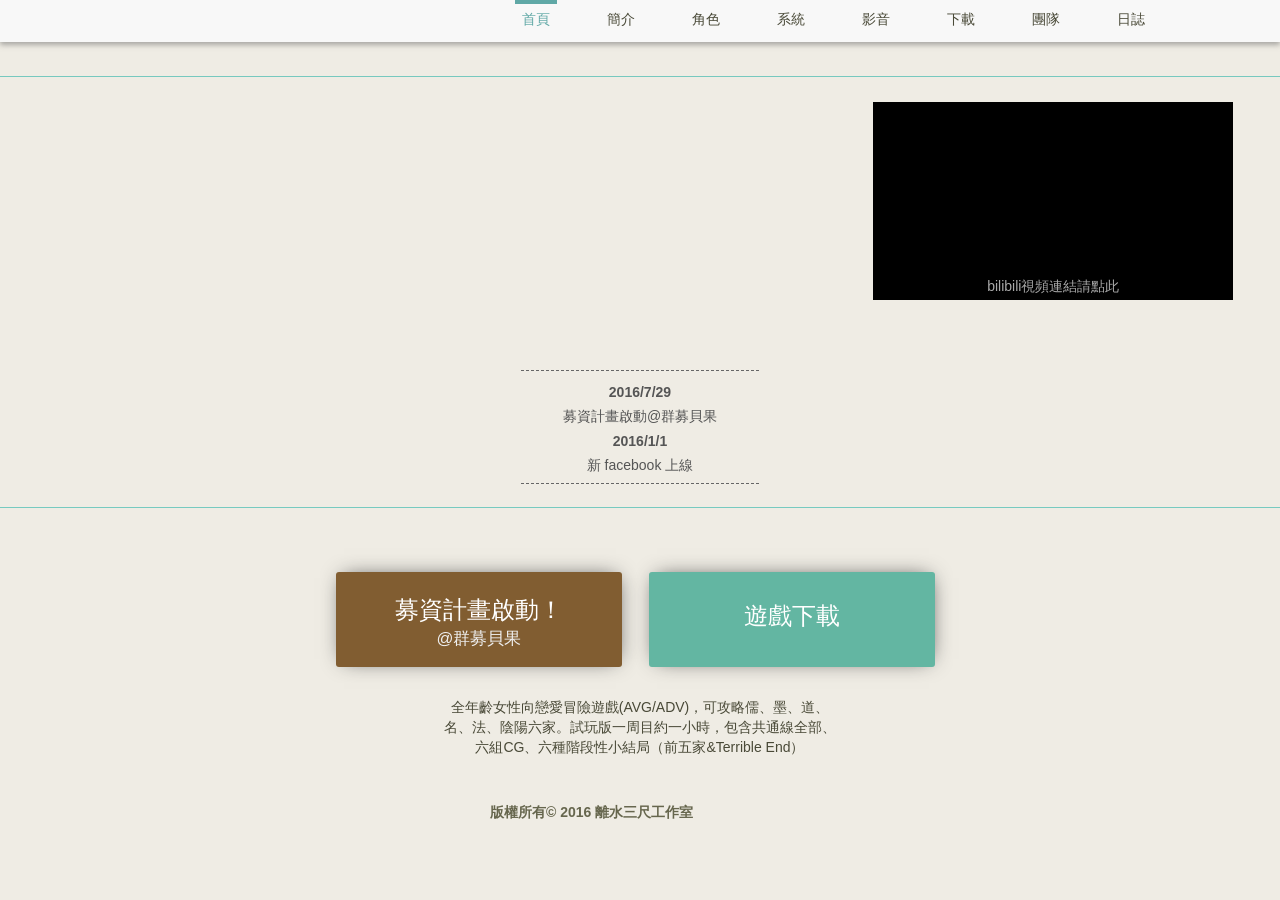
==== dongzhou/index.html @ c8c928aa "first first" ====
﻿<html>
<head>
<meta charset="utf-8">
   <meta http-equiv="X-UA-Compatible" content="IE=edge">
   <meta name="viewport" content="width=device-width, initial-scale=1.0">
   <title>東周列萌志</title>    
    <!--<link href="https://fonts.googleapis.com/css?family=Roboto:400,300,100,500,700,900" rel="stylesheet" type="text/css">-->
    <link href="css/minified/bootstrap.min.css" rel="stylesheet" type="text/css">
    <link href="css/dz.css" rel="stylesheet" />
    <!-- JS files -->
    <script type="text/javascript" src="js/lib/jquery.min.js"></script>
    <script type="text/javascript" src="js/lib/bootstrap.min.js"></script>
</head>
<body>
    <div class="container-fuild">  
        <nav class="navbar-default" role="navigation">
            <a class="smalltitle" href="#" style="position:absolute;"></a>
            <div class="navbar-header">
                <button type="button" class="navbar-toggle" data-toggle="collapse"
                        data-target="#dz-navbar">
                    <span class="sr-only">切换导航</span>
                    <span class="icon-bar"></span>
                    <span class="icon-bar"></span>
                    <span class="icon-bar"></span>
                </button>

            </div>
            <div class="collapse navbar-collapse navbar-right" id="dz-navbar">
                <ul class="navlist navtext" style="margin-right:5.1em;">
                    <li class="navitem active">
                        <div><a href="index.html" >首頁</a></div>
                        <div class="navimg"/></div>
                    </li>
                    <li>
                        <div><a href="story.html">簡介</a></div> 
                        <div class="navimg"/></div>
                    </li>
                    <li>
                        <div><a href="role.html">角色</a></div> 
                        <div class="navimg"/></div>
                    </li>
                    <li>
                        <div><a href="system.html">系統</a></div> 
                        <div class="navimg"/></div>
                    </li>
                    <li>
                        <div><a href="media.html">影音</a></div> 
                        <div class="navimg"/></div>
                    </li>
                    <li>
                        <div><a href="download.html">下載</a></div> 
                        <div class="navimg"/></div>
                    </li>
                    <li>
                        <div><a href="team.html">團隊</a></div> 
                        <div class="navimg"/></div>
                    </li>
                    <li>
                        <div><a href="http://3chistudio.com/blog" target="blank">日誌</a></div> 
                        <div class="navimg"/></div>
                    </li>
                </ul>
            </div>
        </nav>

        
        <div class="row bg">
            
            <div class="mask"></div>
            <div class="mask-xs visible-xs"></div>
            <div class="mark"></div>
            <div class="top decobar"></div>
            <div class="bottom decobar"></div>
                <div class="inner-container row">
                    
                    <div class="col-md-4 col-md-offset-8 col-xs-12 button-block p-t-20 p-l-20" style="height:100%;">

                    <br/><br/>
                       <div class="video visible-lg" style="background:#000; width:360px; text-align:center;">
                            <iframe width="280" height="180" src="https://www.youtube.com/embed/mQY78q9UnEc" frameborder="0" allowfullscreen></iframe>
                        <p style="width:360px;text-align:center; line-height:1.3em; padding-bottom:5px;margin-top:-5px;z-index:10;"><a class="light" href="http://www.bilibili.com/video/av5541681/" target="blank">bilibili視頻連結請點此</a></p>
                        </div>

                    </div>
                    <div class="slogan absolute hidden-xs">
                        <div class="des01"></div>
                        <div class="des02"></div>
                    </div>
                    <div class="col-md-4 col-md-offset-4 text-center"  style="margin-top:-18em;">
                        <dl class="news hidden-md hidden-xs">
                            <dt>2016/7/29</dt><dd><a href="https://www.webackers.com/Proposal/Display/620" target="blank">募資計畫啟動@群募貝果</a></dd>
                            <dt>2016/1/1</dt><dd><a href="https://www.facebook.com/3chi.DongZhou" target="blank">新 facebook 上線</a></dd>
                        </dl>
                    </div>
                </div>
           
            <div class="title"></div>
            
        </div>

        <div class="row">
            <div class="col-md-12  button-block p-t-30 p-l-30 text-center">
                    <a role="button" href="https://www.webackers.com/Proposal/Display/620" class="btn bg-brown p-t-20" target="blank">募資計畫啟動！<br/>
                        <span style="font-size:0.7em;color:#eee;">@群募貝果</span></a>
                    <a role="button" href="download.html" class="btn bg-green hidden-xs" style="line-height:2.8em;">遊戲下載</a>
            </div>
            <div class="video col-xs-12 hidden-lg text-center m-t-30" style="background:#000;" >
                    <iframe width="300" height="200" src="https://www.youtube.com/embed/mQY78q9UnEc" frameborder="0" allowfullscreen></iframe>
                
            </div>
            <div class="col-xs-12 col-md-12 text-center" >
                <p class="p-t-30 text-dark col-xs-8 col-xs-offset-2 col-md-4 col-md-offset-4" style="display:inline-block;">全年齡女性向戀愛冒險遊戲(AVG/ADV)，可攻略儒、墨、道、名、法、陰陽六家。試玩版一周目約一小時，包含共通線全部、六組CG、六種階段性小結局（前五家&Terrible End）</p>
            </div>
            <div class="col-md-4 col-md-offset-4 visible-xs visible-md text-center">
                <dl class="news">
                    <dt>2016/7/29</dt><dd><a href="https://www.webackers.com/Proposal/Display/620" target="blank">募資計畫啟動@群募貝果</a></dd>
                    <dt>2016/1/1</dt><dd><a href="https://www.facebook.com/3chi.DongZhou" target="blank">新 facebook 上線</a></dd>
                </dl>
            </div>
            
        </div>
        <footer class="row">
            <div class="col-sm-12 text-center m-t-30">

                <div class="btn-group footer">
                    <strong>版權所有© 2016 離水三尺工作室</strong>
                    <a class="social-btn-plurk" role="button" href="http://www.plurk.com/dongzhoulemon" target="blank"></a>
                    <a class="social-btn-sina" role="button" href="http://weibo.com/sfvie" target="blank"></a>
                    <a class="social-btn-fb" role="button" href="https://www.facebook.com/3chi.DongZhou" target="blank"></a>
                    <p></p>
                </div>
            </div>
        </footer>
        
    </div>
</body>
</html>
---- dongzhou/css/dz.css ----
@font-face {
  font-family: 'Glyphicons Halflings';
  src: url('fonts/glyphicons-halflings-regular.eot');
  src: url('fonts/glyphicons-halflings-regular.eot?#iefix') format('embedded-opentype'), url('fonts/glyphicons-halflings-regular.woff2') format('woff2'), url('fonts/glyphicons-halflings-regular.woff') format('woff'), url('fonts/glyphicons-halflings-regular.ttf') format('truetype'), url('fonts/glyphicons-halflings-regular.svg#glyphicons_halflingsregular') format('svg');
}

* {
   color: black;
   margin: 0;
   padding: 0;
   font-family: /*'helvetica neue',*/ sans-serif;
   font-size: normal;
   font-weight: 200;
}

body {
    background-image: url('../image/pt02.png');
    background-color: #efece4;
    overflow-x: hidden;
}

img {
    border: none;
    border: 0;
    margin: 0;
    padding: 0;
}

a:focus {
    outline: none;
    -moz-outline: none;
    -webkit-outline: none;
}

a.dark, a.dark:hover, a.dark:active, a.dark:visited, a.dark:focus{
    color: #494937;
    text-decoration: underline;
}

a.dark:hover, a.dark:active, a.dark:focus{
    color: #AAA;
    text-decoration: underline;
}

a.light, a.light:hover, a.light:active, a.light:visited, a.light:focus{
    color: #AAA;
}

a.light:hover, a.light:active, a.light:focus{
    color: #CCC;
    text-decoration: underline;
}

nav {
    position: relative;
    z-index: 10;
    background-image: url('../image/pt02.png');
    /*background-color: #425a65 !important;*/
    min-height: 42px;
    width: 100%;
    padding: 5px 15px 5px 15px;
    -webkit-box-shadow: 0px 3px 5px 0px rgba(102,102,102,0.5);
    -moz-box-shadow: 0px 3px 5px 0px rgba(102,102,102,0.5);
    box-shadow: 0px 3px 5px 0px rgba(102,102,102,0.5);
}

nav .smalltitle {
    background-image: url('../image/smalltitle.png');
    background-repeat: no-repeat;
    background-size: contain;
    height: 33px;
    width: 150px;
    display: inline-block;
}

ul.list{
     list-style:none;
}
ul.list li:before{
    font-family: 'Glyphicons Halflings';
    vertical-align: middle;
    font-size: 1.2em;
    content: "\e131 ";
    padding-right: 0.5em;
}

hr {
  -moz-border-bottom-colors: none;
  -moz-border-image: none;
  -moz-border-left-colors: none;
  -moz-border-right-colors: none;
  -moz-border-top-colors: none;
  border-top: 1px solid #CCCCCC;
  border-bottom: none;
  border-width: 1px 0;
  margin: 18px 0;
}

.inline-block{
    display: inline-block !important;
}

.text-dark {
    color: #494937;
}

.full-width{
    position: relative;
    width: 100%;
    display: block;
}
p.first-cap::first-letter { 
    font-size: 200%;
}

.p-l-0{
    padding-left: 0;
}
.p-l-10{
    padding-left: 10px;
}
.p-l-20{
    padding-left: 20px;
}
.p-l-30{
    padding-left: 30px;
}

.p-r-0{
    padding-right: 0;
}
.p-r-10{
    padding-right: 10px;
}
.p-r-20{
    padding-right: 20px;
}
.p-r-30{
    padding-right: 30px;
}

.p-t-10{
    padding-top: 10px;
}
.p-t-20{
    padding-top: 20px !important;
}
.p-t-30{
    padding-top: 30px;
}


.m-b-10{
    margin-bottom: 10px;
}
.m-b-20{
    margin-bottom: 20px;
}
.m-b-30{
    margin-bottom: 30px;
}
.m-t-0{
    margin-top: 0 !important;
}
.m-t-10{
    margin-top: 10px !important;
}
.m-t-20{
    margin-top: 20px !important;
}
.m-t-30{
    margin-top: 30px !important;
}

dl.news{
    display: inline-block;
    width: 17em;
    padding: 0.5em 1em;
    border-top: 1px dashed #666;
    border-bottom: 1px dashed #666;
}
dl.news dd, dl.news dt, dl.news dd a{
    color: #555;
    line-height: 1.5em;
}
dl.news dt{
   line-height: 2em; 
}


.bg {
    position: relative;
    width: 100%;
    height: 500px;
    overflow: hidden;
    background-image: url('../image/home.jpg');
    background-size: cover;
    margin-left: 0;
    margin-right: 0;
}
.role .bg {
    height: 580px;
}
.bgrole {
    position: relative;
    width: 1920px;
    height: 580px;
    background-image: url('../image/home.jpg');
    background-size: cover;
    margin-left: 0;
    margin-right: 0;
    margin-top: -930px;
    z-index:-800;
}
.bg .mask{
    position: absolute;
    z-index: 0;
    width: 100%;
    height: 580px;
    background-image: url('../image/whitemask.png');
    background-size: cover;
    background-position: right;
    background-repeat: no-repeat;
}
.bg .mask-xs{
    width: 100%;
    height: 400px;
    background-image: url('../image/gradient_white.png'); 
    background-size: contain;
    background-position: bottom;
    position: absolute;
    bottom:0;
    background-repeat: repeat-x;      
}

.bg .mark {
    position: absolute;
    height:240px;
    width: 240px;
    top:0;
    right: 0;
    background-size: contain;
    background-image: url('../image/mark.png');
    background-color: transparent;
    background-repeat: no-repeat;
}

.bg .decobar {
    z-index: 3;
    position: absolute;
    height:35px;
    width: 100%;
    background-image: url('../image/pt01.jpg');
    opacity: 0.5;
    background-color: transparent;
}
.bg .decobar.top{
    border-bottom:1px solid #00A89C; 
    top:0;
}
.bg .decobar.bottom {
    border-top:1px solid #00A89C;
    bottom:0;
}

.bg .title{
    z-index: 2;
    height: 250px;
    width: 390px;
    background-image:url('../image/title.png');
    background-repeat: no-repeat;
    background-size: contain;
    position: absolute;
    right: 6.5em;
    bottom: -1em;
}


.slogan.absolute{
    position: absolute;
    padding-top: 0;
    z-index: 0;
    top:4.5em;
    left: 27%;
    height: 350px;
    width:200px;
    margin:0;
    opacity: 0.9;
}


.slogan .des01{  
    float: right;
    height:350px;
    width: 38px;
    background-size: contain;
    background-image:url('../image/slogan-01.png');
    background-repeat: no-repeat;
}
.slogan .des02{ 
    float: right;
    height:350px;
    width: 38px;
    background-size: contain;
    background-image:url('../image/slogan-02.png');
    background-repeat: no-repeat;
}

.social-btn-plurk {
    background-image: url('../image/sns-plurk.png');
    background-repeat: no-repeat;
    background-size: contain;
    height: 30px;
    width: 60px;
    margin-left: -20px;
    display: inline-block;
}

.social-btn-sina {
    background-image: url('../image/sns-sina.png');
    background-repeat: no-repeat;
    background-size: contain;
    height: 30px;
    width: 60px;
    margin-left: -10px;
    display: inline-block;
}

.social-btn-fb {
    background-image: url('../image/sns-fb.png');
    background-repeat: no-repeat;
    background-size: contain;
    height: 30px;
    width: 60px;
    margin-left: 10px;
    display: inline-block;
}


.voice {
    height: 100%;  
    vertical-align: middle;
    z-index: 100;
}

.voice a.voice-btn{
    position: absolute;
    display: inline-block;
    bottom: 3.5em;
}

.voice a.voice-btn, .voice a.voice-btn:visited {
    -moz-box-shadow: 1px -1px 20px -7px #333;
    -webkit-box-shadow: 1px -1px 20px -7px #333;
    box-shadow: 1px -1px 20px -7px #333;
    background-color: #494937;
    -moz-border-radius: 3px;
    -webkit-border-radius: 3px;
    border-radius: 3px;
    cursor: pointer;
    color: #eeeeee;
    font-size: 1.2em;
    font-weight: normal;
    padding: 10px 20px;
    text-decoration: none;
    text-shadow: 0px -1px 1px #000;
}

.voice a.voice-btn span {
    color: #eeeeee;
    display: inline !important;
}

.voice a.voice-btn i{
    padding: 0 5px;
    color: #eee;
    font-size: 1.2em;
    padding-left: 0.5em;
    vertical-align: text-top;
}
.voice a.voice-btn:hover {
    color: #fff;
    background-color: #585842;
}

.voice a.voice-btn:active {
    color: #fff;
    background-color: #585842;
}

nav .navbar-right{
    float: right;
    margin-top: -8px;
}

.navlist{
    line-height: 45px;
    height: 45px;
    padding-right: 3em;
    margin-bottom: 0;
}
.navlist li {
    float: left;
    list-style: none;
    padding-left: 43px;
    display: inline-block;
}
.navlist li:first-child{
    padding-left: 0;
}

.navlist li:hover a,.navlist li.active a{
    color: #60a8a6;
    text-decoration: none;
    border-top: 5px solid #60a8a6
}
.navlist li:hover a{
    color: #AAA;
    text-decoration: none;
    border-top: 5px solid #AAA   
}

.navlist li:hover .navimg{
    /*visibility: visible;*/
}

.navlist a {
    padding-top: 0.5em;
    padding-left: 0.5em;
    padding-right: 0.5em;
    color: #494937;
}


.navimg {
    position: absolute;
    background-image: url('../image/underline.png');
    background-repeat: no-repeat;
    background-size: contain;
    visibility: hidden;
    display: inline-block;
    margin-top:-13px;
    margin-left:-5px;
    width: 50px;
    height: 7px;
}
       
.inner-container {
    height: 580px;
    width: 100%;
    position: relative;
    top:0;
    left: 0;
    margin: 0 0 0 0;
    padding:0 0 0 0;
    z-index:2;
}

.inner-container img{
    width: 100%;
}

.button-block{
    z-index: 10;
}

.button-block a:hover{
    text-decoration: none;
}

.button-block .btn {
    margin-right: 1em;
    -moz-box-shadow: 1px -1px 20px -7px #333;
    -webkit-box-shadow: 1px -1px 20px -7px #333;
    box-shadow: 1px -1px 20px -7px #333;
    -moz-border-radius: 3px;
    -webkit-border-radius: 3px;
    border-radius: 3px;
    display: inline-block;
    cursor: pointer;
    color: #ffffff;
    font-family: Arial;
    font-size: 1.7em;
    padding: 10px 0;
    /*text-shadow: 0px -1px 1px #000;*/
    width: 12em;
    height: 4em;
}

.button-block .btn:hover{
    color: #FFF;
    text-decoration: none;
    /*text-shadow: 0px 0px 5px rgba(128,128,0,1); */
    position: relative;
    top: 1px;   
}

.button-block .btn:focus{
    color: #FFF;
}

.btn.bg-green{
    background-color: #63b6a2;
}
.btn.bg-brown{
    background-color: #815d31;
}
.btn.bg-danger{
    background-color: #D97E51;
}

.navbar-header{
    position: absolute;
    top: 0;
    right: 0;
}



/* role */
.role .bg{
    background:#fff;
}
.role .bg .title {
    height: 200px;
    width: 336px;
    background-image: url('../image/title.png');
    right: 10em;
    bottom: 9em;
    opacity: 0.1;
    z-index: 0;
}

.role .bg .mask{
    z-index: 0;
}

.rolepic, .mainpic{
    z-index: 1;
    position: absolute;
    top:0;
    width: 880px;
    height: 580px;
    /*background-image: url('../image/role/t_kong.png');*/
    background-size: cover;
    margin-left: 5%;
    margin-right: 0;
    background-repeat: no-repeat;
    -webkit-transition: opacity 0.8s ease-in-out;
    transition: opacity 0.8s ease-in-out;
    opacity: 0;   
}

.rolepic[_char="ru"]{
    background-image: url('../image/role/t_kong.png');
}
.rolepic[_char="mo"]{
    background-image: url('../image/role/t_mo.png');
}
.rolepic[_char="dao"]{
    background-image: url('../image/role/t_chuang.png');
}
.rolepic[_char="ming"]{
    background-image: url('../image/role/t_huei.png');
}
.rolepic[_char="fa"]{
    background-image: url('../image/role/t_han.png');
}
.rolepic[_char="yinyang"]{
    background-image: url('../image/role/t_zo.png');
}
.rolepic[_char="huang"]{
    background-image: url('../image/role/t_huang.png');
}
.rolepic[_char="zoyan"]{
    background-image: url('../image/role/t_zoyan.png');
}
.rolepic[_char="xunzi"]{
    background-image: url('../image/role/t_xunzi.png');
}
.mainpic{
    background-image:url('../image/role/w_main.jpg');
    opacity: 0;
    margin-left:0; 
    z-index: 0;
    width: 1000px;
    -webkit-transition: opacity 0.8s ease-in-out;
    transition: opacity 0.8s ease-in-out;
}


.rolepanel {
    position: absolute;
    top: -135px;
    left: -25px;
    z-index: 5;
    background: #f5f5f5;
    width: 120px;
    background-size: cover;
    padding: 15px 20px 15px 20px;
    margin-left: 5%;
    margin-right: 0;
    border: 1px solid #D4D4D4;
    text-align: center;
    border-radius: 3px;
    opacity: 0;
    -webkit-transition: opacity 0.5s ease-in-out;
    transition: opacity 0.5s ease-in-out;
}

.role-btn[_char="peijue"]:hover .rolepanel{
    opacity: 1.0;
}

.rolepanel a.pei{
    font-size: 1.2em;   
    line-height: 2em;
    cursor: pointer;
}

.arrow {
    width: 70px;
    height: 16px;
    overflow: hidden;
    position: absolute;
    left: 50%;
    margin-left: -35px;
    bottom: -16px;
}

.arrow:after {
    background: #f5f5f5;
    border: 1px solid #D4D4D4;
    content: "";
    position: absolute;
    left: 20px;
    top: -20px;
    width: 25px;
    height: 25px;
    /*
    -webkit-box-shadow: 6px 5px 9px -9px black,
                      5px 6px 9px -9px black;
    -moz-box-shadow: 6px 5px 9px -9px black,
                   5px 6px 9px -9px black;
    box-shadow: 6px 5px 9px -9px black,
              5px 6px 9px -9px black;*/ 
    -webkit-transform: rotate(45deg);
    -moz-transform:    rotate(45deg);
    -ms-transform:     rotate(45deg);
    -o-transform:      rotate(45deg);
}

.role-btn-group{
    padding-left: 5em;
    padding-top: 0.8em;
}
.role-btn{
    display: inline-block;
    position: relative;
    padding: 0;
    margin-left: 0.8em;
}
.role-btn .btn{
    padding: 0.3em;
    background-repeat: no-repeat;
    background-size: contain;
    height: 60px;
    width: 67px;
    opacity: 0.6;
    background-color:transparent;
    -webkit-transition: opacity .3s ease-out;
    -moz-transition: opacity .3s ease-out;
    -ms-transition: opacity .3s ease-out;
    -o-transition: opacity .3s ease-out;
    transition: opacity .3s ease-out;
}
.role-btn .circle{
    background-image: url('../image/circle.svg');
    background-repeat: no-repeat;
    background-size: contain;
    height: 70px;
    width: 100%;
    display: inline-block;
    position: absolute;
    top:-5px;
    left:0;
    opacity: 0;

    -webkit-transition: opacity .5s ease-in;
    -moz-transition: opacity .5s ease-in;
    -ms-transition: opacity .5s ease-in;
    -o-transition: opacity .5s ease-in;
    transition: opacity .5s ease-in;

    -webkit-transition: transform .15s ease-in-out;
    -moz-transition: transform .15s ease-in-out;
    -ms-transition: transform .15s ease-in-out;
    -o-transition: transform .15s ease-in-out;
    transition: transform .15s ease-in-out;
}
.role-btn.active .btn,
.role-btn:hover .btn,
.role-btn:active .btn,
.role-btn:focus .btn{
    background-color:transparent;
    opacity: 1;
    box-shadow: none; 
}
.role-btn.active .circle,
.role-btn:hover .circle,
.role-btn:active .circle,
.role-btn:focus .circle{
    opacity: 0;
}
.role-btn.active .circle{
    transform: rotate(20deg);
    opacity: 1;
}

    .role-btn.ru .btn{
        background-image: url('../image/role/btn-ru.png');   
    }

    .role-btn.mo .btn{
        background-image: url('../image/role/btn-mo.png');
    }

    .role-btn.dao .btn{
        background-image: url('../image/role/btn-dao.png');
    }

    .role-btn.ming .btn{
        background-image: url('../image/role/btn-ming.png');
    }

    .role-btn.fa .btn{
        background-image: url('../image/role/btn-fa.png');
    }

    .role-btn.yinyang .btn{
        background-image: url('../image/role/btn-yinyang.png');
    }

    .role-btn.zhujue .btn{
        background-image: url('../image/role/btn-zhu.png');
    }

    .role-btn.peijue .btn{
        background-image: url('../image/role/btn-pei.png');
    }

.littlecircle {
    background-image: url('../image/circle.svg');
    background-repeat: no-repeat;
    background-size: contain;
    height: 15px;
    width: 15px;
    margin-left: -20px;
}

.nonecircle {
    height: 15px;
    width: 15px;
    margin-left: -20px;
}

.pei {
    color: #8B7765;
    font-size: 20px;
    font-weight: 100;
}
.pei:hover {
    color: #000;
}

.pei:focus {
    color: #000;
}
.pei:active {
    color: #000;
 }

.role .social-btn-plurk, .footer .social-btn-plurk{
    background-image: url('../image/sns-plurk.png');
    background-repeat: no-repeat;
    background-size: contain;
    height: 15px;
    width: 30px;
    margin-left: 10px;
    display: inline-block;
}

.role .social-btn-sina, .footer .social-btn-sina {
    background-image: url('../image/sns-sina.png');
    background-repeat: no-repeat;
    background-size: contain;
    height: 15px;
    width: 30px;
    margin-left: -10px;
    display: inline-block;
}

.role .social-btn-fb, .footer .social-btn-fb{
    background-image: url('../image/sns-fb.png');
    background-repeat: no-repeat;
    background-size: contain;
    height: 20px;
    width: 30px;
    margin-left: -5px;
    display: inline-block;
}
.footer strong, .footer a{
    color:#66664d;
}

/* story */
.story .bg, .download .bg{
    background-color: #eee;
    height: auto;
}

.system .bg, .media .bg, .team .bg, .download .bg{
    background-color: #eee;
    height: auto;
    background-image: none;   
}

.story .inner-container, .download .inner-container{
    background-color: #eee;
    padding-top: 6em;
    padding-bottom: 6em;
    height: auto;
    opacity: 0.9;
}

.team h2{
    border-left: 8px solid #AAA; 
    color: #494937; 
    padding-left:10px; 
    font-size: 1.6em;
    font-weight: bold;
    padding-top: 3px;  
    padding-bottom: 1px;
}
.team h3{
    font-size: 1.2em;
    font-weight: bold;
    color: #494937; 
    margin-top: 2.2em;
}

.team .dl-horizontal dt{
    width: 5em;
}   
.team .dl-horizontal dd{
    margin-left: 7em;
}

.team .avatar{
    width: 120px;
    height: 120px;
    border-radius: 5px;
}
.team .avatar[_name="trivie"]{
    background-image:url('../image/team/trivie.jpg');
    background-size: cover;
}
.team .avatar[_name="sff"]{
    background-image:url('../image/team/sff.jpg');
    background-size: cover;   
}
.team .avatar[_name="erato"]{
    background-image:url('../image/team/erato.jpg');
    background-size: cover;
}

@media screen and (max-width: 970px) { /* sm */
    ul.navlist{
        margin-right: 0 !important;
    }
    .navlist li{
        padding-left: 25px;        
    }
    .button-block{
        
        text-align: center;
    }
    .button-block .btn{
        margin-left: 1.5em; 
    }

    .bg{
        background-position: 20% 0;
    }
    .bg .slogan{
        margin-top: 0;
        top: 6em;
        left: 13em;   
    }
    .bg .mask{
        background-position: 70% 0;
    }
    .bg .title{
        background-position: 40% 0;
        height: 38%;
        margin-bottom: 1em;
    }
    .role-btn-group{
        padding-left: 1em;
    }
}

@media screen and (max-width: 767px) { /* xs */
    
    nav .navlist li, nav .navlist li:first-child{
        width: 25%;
        margin-left: 0;
        margin-right: 0;
        text-align: center;
        padding-left:0;
    }
    nav .navimg{
        margin-left: 10px;
    }
    nav .navbar-right{
        position: relative;
        background: transparent;
        width: 100%;
        margin-top: 3.2em;
        
    }
    .button-block{
        padding-top: 2em;
        padding-right: 0;
    }
    .button-block .btn{
        float: none;
        width: 10em;
        margin-left:0; 
        margin-bottom: 0.3em;
        padding: 7px 1em;
        text-align: center;
    }
    .bg{
        background-position: 20% 0;
    }
    .bg .mask-xs{
        display: block;        
    }
    .bg .mask, .bg .mark{
        display: none;
    }
    .bg .slogan{
        top:-70%;
    }
    .bg .slogan .des01,.bg .slogan .des02{
        height:200px;
    }
    .bg .title{
        background-position: 40% 0;
        width: 80%;
        height: 38%;
        left: 3em;
        margin-bottom: 1em;
    }
}
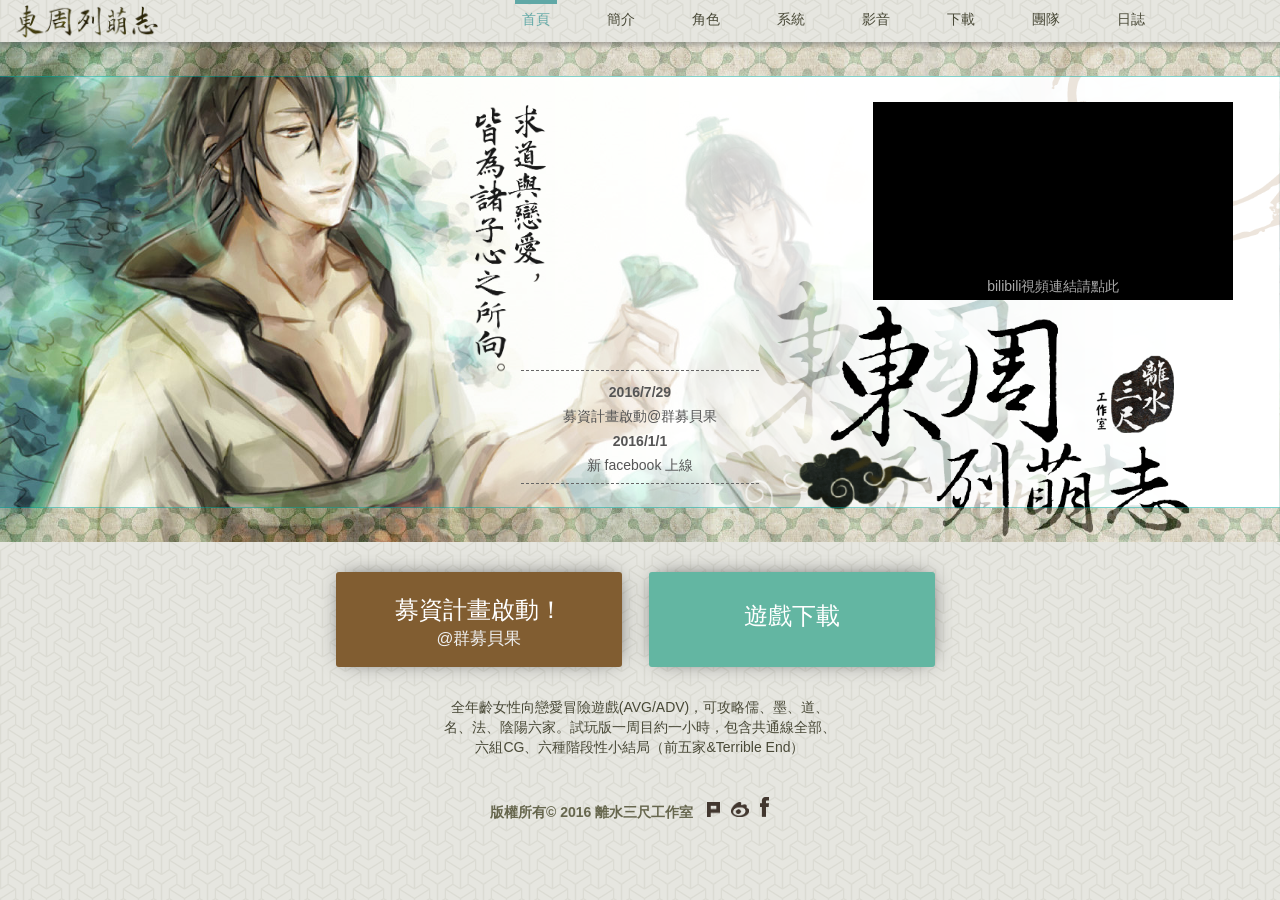
==== commit 51bc3913: "Add files via upload" ====
--- a/dongzhou/index.html
+++ b/dongzhou/index.html
@@ -56,7 +56,7 @@
                         <div class="navimg"/></div>
                     </li>
                     <li>
-                        <div><a href="http://3chistudio.com/blog" target="blank">日誌</a></div> 
+                        <div><a href="3chistudioblog.wordpress.com" target="blank">日誌</a></div> 
                         <div class="navimg"/></div>
                     </li>
                 </ul>
